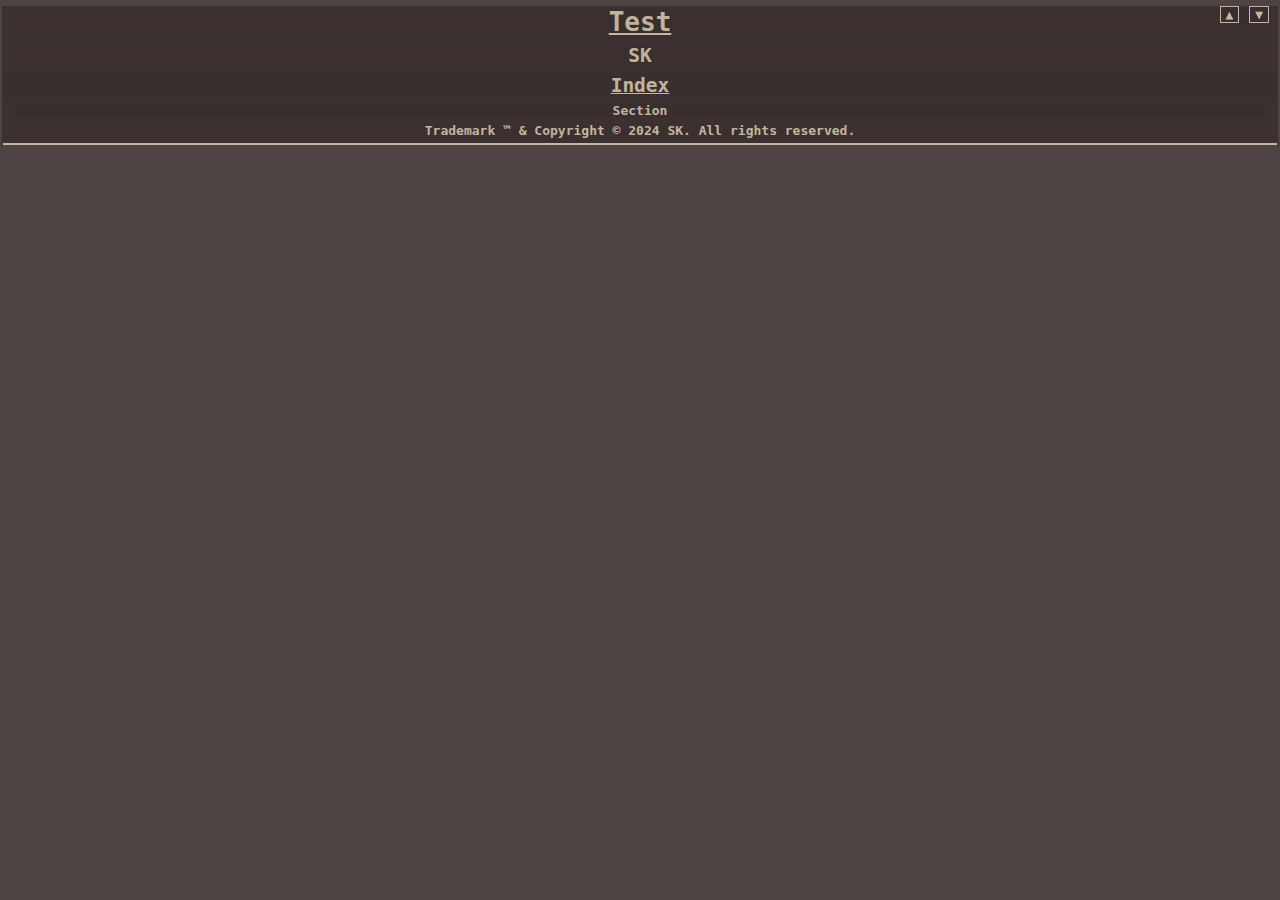
==== main.html @ f15333f1 "initial commit" ====
<!DOCTYPE html>
<html lang="en">
    <head>
    <meta charset="UTF-8">
    <meta http-equiv="X-UA-Compatible" content="IE=edge">
    <meta name="viewport" content="width=device-width, initial-scale=1.0">
	<!--[if lt IE 9]> <script src="https://oss.maxcdn.com/libs/html5shiv/3.7.0/html5shiv.js"></script> <![endif]-->
	<meta name="description" content="This is a test page by SK.">
	<meta name="keywords" content="test">
	<meta name="author" content="SK">
    <title>Main</title>
    <link rel="stylesheet" href="cascadingstylesheets/cascadingstylesheet_main.css">
    <link rel="stylesheet" href="cascadingstylesheets/cascadingstylesheet_collapsiblebutton.css">
    <link rel="stylesheet" href="cascadingstylesheets/cascadingstylesheet_tooltip.css">
</head>
<body>
   <!-- This "main.html" file is used to host the main webpage. -->
	<span id="id_span_sticky_buttons">
		<a class="a_arrow" onclick="scrollToHeader();">&#9650;</a>
		<a class="a_arrow" onclick="scrollToFooter();">&#9660;</a>
	</span>
	
	<header><h1><u>Test</u></h1></header>
	<header><h2>SK</h2></header>
    
	<nav>
		<header><h2><u>Index</u></h2></header>
	</nav>
    <section><header>Section</header></section>

	<footer>Trademark &trade; &amp; Copyright &copy; 2024 SK. All rights reserved.</footer>
	<hr>

    <script src="javascripts/javascript_main.js"></script>
    <script src="javascripts/javascript_showhideimage.js"></script>
    <script src="javascripts/javascript_collapsiblebutton.js"></script>
</body>
</html>
<!-- Last edit: 2024-12-09, 19:03 IST -->
---- cascadingstylesheets/cascadingstylesheet_main.css ----
/* Last edit: 2024-11-29, 14:10 IST */

* {
	margin: 1px;
	padding: 0px;
	background: rgba(59, 48, 48, 0.9);
	color: rgba(255, 240, 209, 0.7);
	font-family: monospace;
}

header, section, footer {
	margin: 5px;
}

header, footer {
	display: flex;
	align-items: center;
	justify-content: center;
	font-weight: bold;
}

a:link {
/*  text-decoration: none; */
}

a:visited {
/*  text-decoration: none; */
}

a:active {
/*  text-decoration: underline; */
}

.a_arrow {
	padding: 0px 5px;
	border: 1px solid rgba(255, 240, 209, 0.7);
}

#id_span_sticky_buttons {
	position: fixed;
	right: 0px;
	z-index: 1;
	margin-right: 10px;
}

button {
	background-color: rgba(59, 48, 48, 0.9);
	color: rgba(255, 240, 209, 0.7);
	border: 1px solid rgba(255, 240, 209, 0.7);
}

a:hover, button:hover, .active, .collapsible:hover {
	color: rgba(255, 255, 255, 0.9);
	cursor: pointer;
}

section span {
	display: inline-block;
	padding: 10px;
}

hr, table, th, td {
	border: 1px solid rgba(255, 240, 209, 0.7);
}

table {
	margin: 0px 0px;
	width: 100%;
}

table, th, td {
	border-collapse: collapse;
}

th {
	font-weight: bolder;
	background-color: rgba(255, 240, 209, 0.7);
	color: rgba(59, 48, 48, 0.9);
}

th, td {
	padding: 5px;
	vertical-align: top;
}

tfoot td, tbody th, .td_caption {
	text-align: center;
}

tr th:nth-of-type(1) {
	/*width: 1%;*/
	white-space: nowrap;
}

.td_textcrossed {
	text-decoration: line-through;
}

img {
	max-width: 80%;
}
---- cascadingstylesheets/cascadingstylesheet_tooltip.css ----
/* Last edit: 2024-12-09, 13:12 IST */

.tooltip {
	position: relative;
	display: inline-block;
}

.tooltip .tooltiptext {
	visibility: hidden;
	background: rgba(59, 48, 48, 0.9);
	color: rgba(255, 240, 209, 0.7);
	text-align: center;

	/* Position the tooltip */
	position: absolute;
	z-index: 1;
	bottom: 100%;
	left: 45%;
}

.tooltiptext {
	border: 1px dotted black;
	border-radius: 5px;
}

.tooltip:hover .tooltiptext {
	visibility: visible;
}
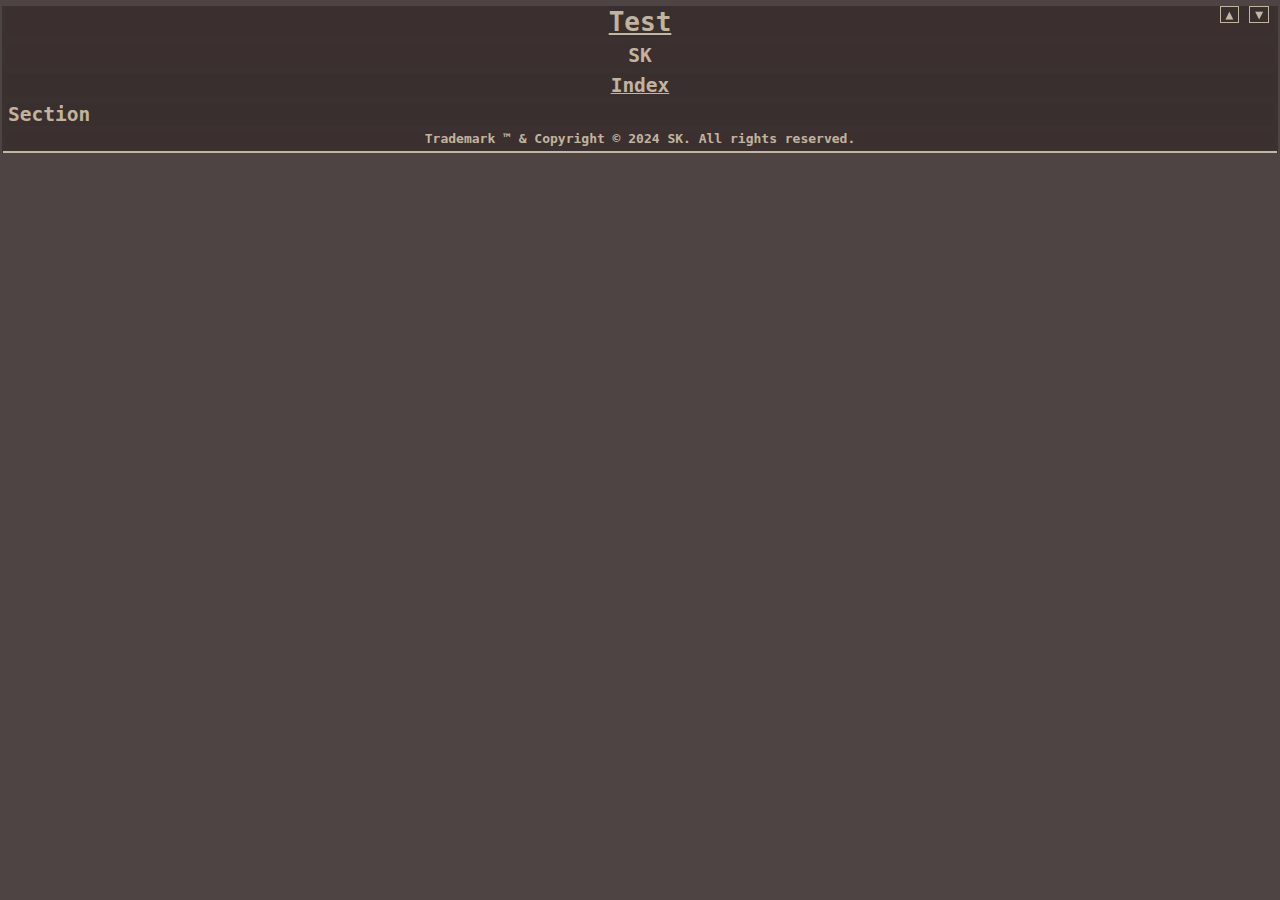
==== commit a72ca065: "minor amendments" ====
--- a/main.html
+++ b/main.html
@@ -26,7 +26,9 @@
 	<nav>
 		<header><h2><u>Index</u></h2></header>
 	</nav>
-    <section><header>Section</header></section>
+    <section>
+		<h2>Section</h2>
+	</section>
 
 	<footer>Trademark &trade; &amp; Copyright &copy; 2024 SK. All rights reserved.</footer>
 	<hr>
@@ -36,4 +38,5 @@
     <script src="javascripts/javascript_collapsiblebutton.js"></script>
 </body>
 </html>
-<!-- Last edit: 2024-12-09, 19:03 IST -->+
+<!-- Last edit: 2024-12-10, 14:43 IST -->--- a/cascadingstylesheets/cascadingstylesheet_main.css
+++ b/cascadingstylesheets/cascadingstylesheet_main.css
@@ -1,5 +1,3 @@
-/* Last edit: 2024-11-29, 14:10 IST */
-
 * {
 	margin: 1px;
 	padding: 0px;
@@ -19,16 +17,9 @@
 	font-weight: bold;
 }
 
-a:link {
-/*  text-decoration: none; */
-}
-
-a:visited {
-/*  text-decoration: none; */
-}
-
-a:active {
-/*  text-decoration: underline; */
+a:link, a:visited, a:active {
+	/*  text-decoration: underline; */
+	padding: 0px;
 }
 
 .a_arrow {
@@ -98,4 +89,6 @@
 
 img {
 	max-width: 80%;
-}+}
+
+/* Last edit: 2024-12-10, 14:42 IST */--- a/cascadingstylesheets/cascadingstylesheet_tooltip.css
+++ b/cascadingstylesheets/cascadingstylesheet_tooltip.css
@@ -1,5 +1,3 @@
-/* Last edit: 2024-12-09, 13:12 IST */
-
 .tooltip {
 	position: relative;
 	display: inline-block;
@@ -25,4 +23,6 @@
 
 .tooltip:hover .tooltiptext {
 	visibility: visible;
-}+}
+
+/* Last edit: 2024-12-10, 14:42 IST */